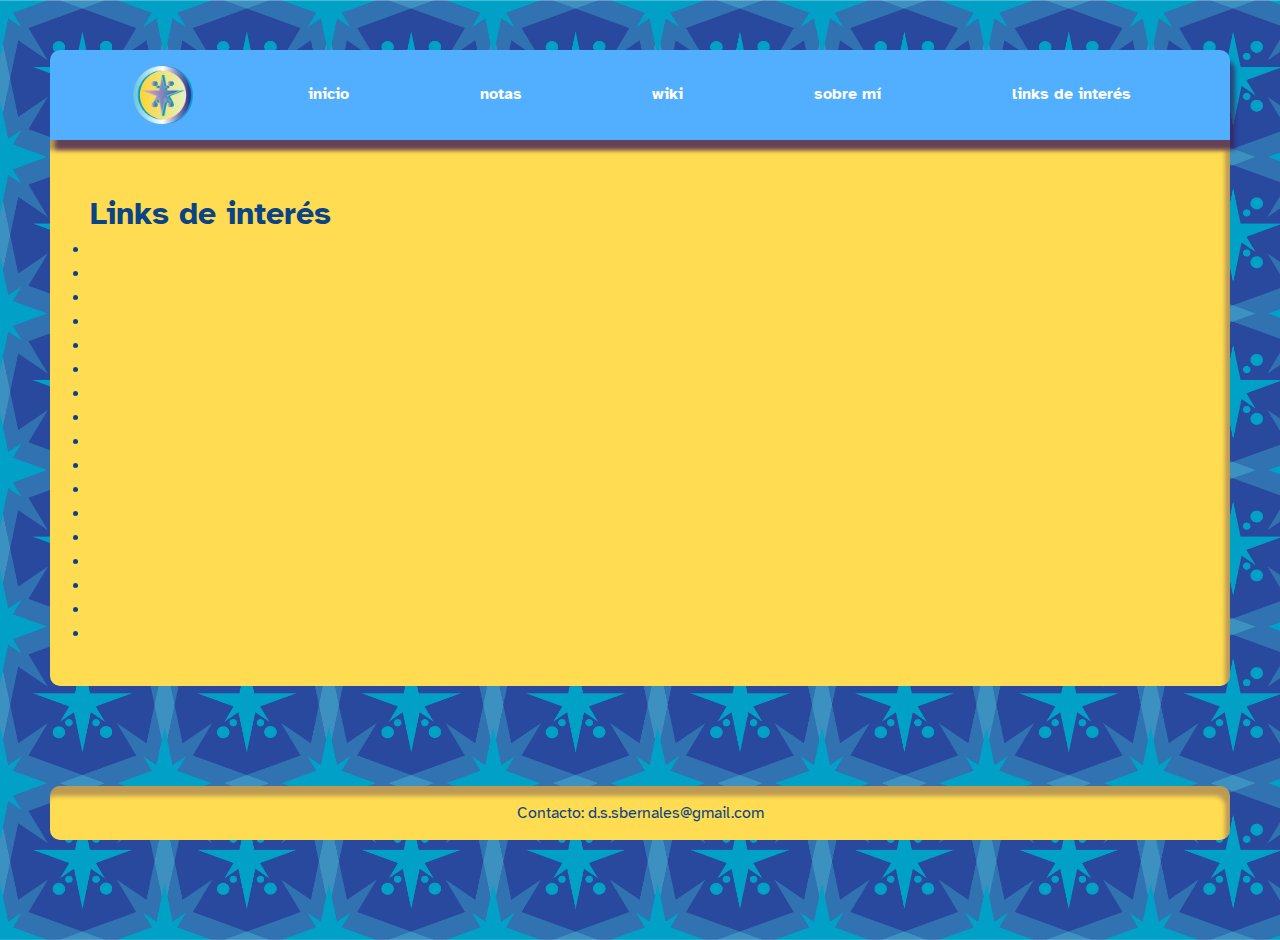
==== links-interes.html @ 083d2fda "llenado de contenido" ====
<!DOCTYPE html>
<html lang="es">
<head>
    <meta charset="UTF-8">
    <meta http-equiv="X-UA-Compatible" content="IE=edge">
    <meta name="viewport" content="width=device-width, initial-scale=1.0">
    <title>ddec2021-bitacora-david-silva</title>
    <link rel="preconnect" href="https://fonts.googleapis.com">
<link rel="preconnect" href="https://fonts.gstatic.com" crossorigin>
<link href="https://fonts.googleapis.com/css2?family=Atkinson+Hyperlegible:ital,wght@0,400;0,700;1,400&display=swap" rel="stylesheet">
    <link rel="icon" type="image/png" href="imagen/logo_pequeño.png">
    <meta http-equiv="X-UA-Compatible" content="IE=edge">
     <link rel="stylesheet" href="bitacora_estilos.css"

   
</head>
<body>

    <header class="site-header">
        <div class="container">
            <nav class="site-navigation">
                <img class="logo" src="imagen/logo_pequeño.png" alt="Imaginautas">
                <a href=index.html>inicio</a>
                <a href="notas.html">notas</a>
                <a href="https://wiki.ead.pucv.cl/David_Silva_Bernales">wiki</a>
                <a href="sobre-mi.html">sobre mí</a>
                <a href="links-interes.html">links de interés</a>
            </nav>
        </div>
    </header>
    <div class="container">
        <section class="home-section home-presentation">
        <h1 class="home-section__title home-presentation__title">Links de interés</h1>
            <div class="home-presentation__description">
                <ul>
                    <li> <a href=""></a></li>
                    <li> <a href=""></a></li>
                    <li> <a href=""></a></li>
                    <li> <a href=""></a></li>
                    <li> <a href=""></a></li>
                    <li> <a href=""></a></li>
                    <li> <a href=""></a></li>
                    <li> <a href=""></a></li>
                    <li> <a href=""></a></li>
                    <li> <a href=""></a></li>
                    <li> <a href=""></a></li>
                    <li> <a href=""></a></li>
                    <li> <a href=""></a></li>
                    <li> <a href=""></a></li>
                    <li> <a href=""></a></li>
                    <li> <a href=""></a></li>
                    <li> <a href=""></a></li>
                    

                </ul>
                </div>
        </section>   
        <footer>Contacto: <span>d.s.sbernales@gmail.com</span></footer>
    </div>
   
</body>
</html>
---- bitacora_estilos.css ----
/*reset de estilos*/
*{
    padding: 0;
    margin: 0;
}

@media screen and (max-width: 400px){
    html{
        font-size: 13px;
    }
    
}


html{
    font-size: 16px;
}


body{
    font-family: 'Atkinson Hyperlegible', Arial, Helvetica, sans-serif;
    font-size: rem;
    line-height: 1.5;
    background-image: url(imagen/fondo_2.png);
    background-size: cover;
    margin: 50px;
    color: #0A4487;
    font-weight: 400;
    max-width: 1500px;
}

.site-navigation{
    height: 90px;
    background-color: rgba(82, 174, 255, 1);
    border-top-left-radius: 10px;
    border-top-right-radius: 10px;
    position: relative;
    box-shadow: 5px 10px 4px rgba(61, 29, 87, 0.699) ;
    max-width: 1500px;
    display: flex;
    justify-content: space-evenly;
    align-content: center;
    text-align: center;
    min-width: 400px;
}

.logo{
    width: inherit;
    margin-top: 1rem;
    margin-bottom: 1rem;
    margin-left: 1rem;
    margin-right: 1rem;
}


.site-navigation a{
    font-size: 1rem;
    font-weight: bold;
    text-decoration: none;
    color: rgba(255, 255, 255, 1);
    padding: 2rem;
}
.site-navigation a:hover{
    text-decoration: underline;   
}

.site-navigation a:visited{
    color: rgb(174, 255, 82);
}

.container{
    max-width: 1500px;
    margin-left: auto;
    margin-right: auto;
}

.home-posts__title{

    padding: 30px;
    color: rgba(255, 220, 81, 1);
}

.home-presentation__title{
    color: #0A4487;
}



.home-presentation{
    margin-bottom: 100px;
    background-color: rgba(255, 220, 81, 1);
    border-bottom-left-radius: 10px;
    border-bottom-right-radius: 10px;
    padding: 50px 40px 40px 40px;
    box-shadow: 5px 10px 4px rgba(61, 29, 87, 0.699) ;
    box-shadow: inset -5px 10px 4px rgba(61, 29, 87, 0.34545) ;
}

.home-post{
    margin-top: 50px;
    margin-bottom: 100px;
    background-color: rgba(255, 220, 81, 1);
    border-top-left-radius: 10px;
    border-top-right-radius: 10px;
    border-bottom-left-radius: 10px;
    border-bottom-right-radius: 10px;
    padding: 50px 40px 40px 40px;
    box-shadow: 5px 10px 4px rgba(61, 29, 87, 0.699) ;
    box-shadow: inset -5px 10px 4px rgba(61, 29, 87, 0.34545) ;
}

.home-post__content  block-list{
    float: left;
    display : inline;
}

.home-post__content  block-list-2{
    float:right;
    display : inline;
}


.block-list{
    float: left;
    padding-left: 30%;
}
.block-list-2{
    float: right;
    padding-right: 30%;
}
.screenshot-code{
    margin-left: 13.5%;
    margin-right: 12%;
    max-width: 900px;
    border-radius: 40px;
    padding: 2rem;
}
.screenshot-code-2{
    margin-left: 18%;
    margin-right: 12%;
    max-width: 900px;
    border-radius: 40px;
    padding: 2rem;
}


footer{
    background-color: rgba(255, 220, 81, 1);
    border-radius: 10px;
    margin-bottom: 100px;
    border-bottom-left-radius: 10px;
    border-bottom-right-radius: 10px;
    padding: 15px;
    box-shadow: 5px 10px 4px rgba(61, 29, 87, 0.699) ;
    box-shadow: inset -5px 10px 4px rgba(61, 29, 87, 0.34545) ;
    bottom: 0px;
    text-align: center;

}
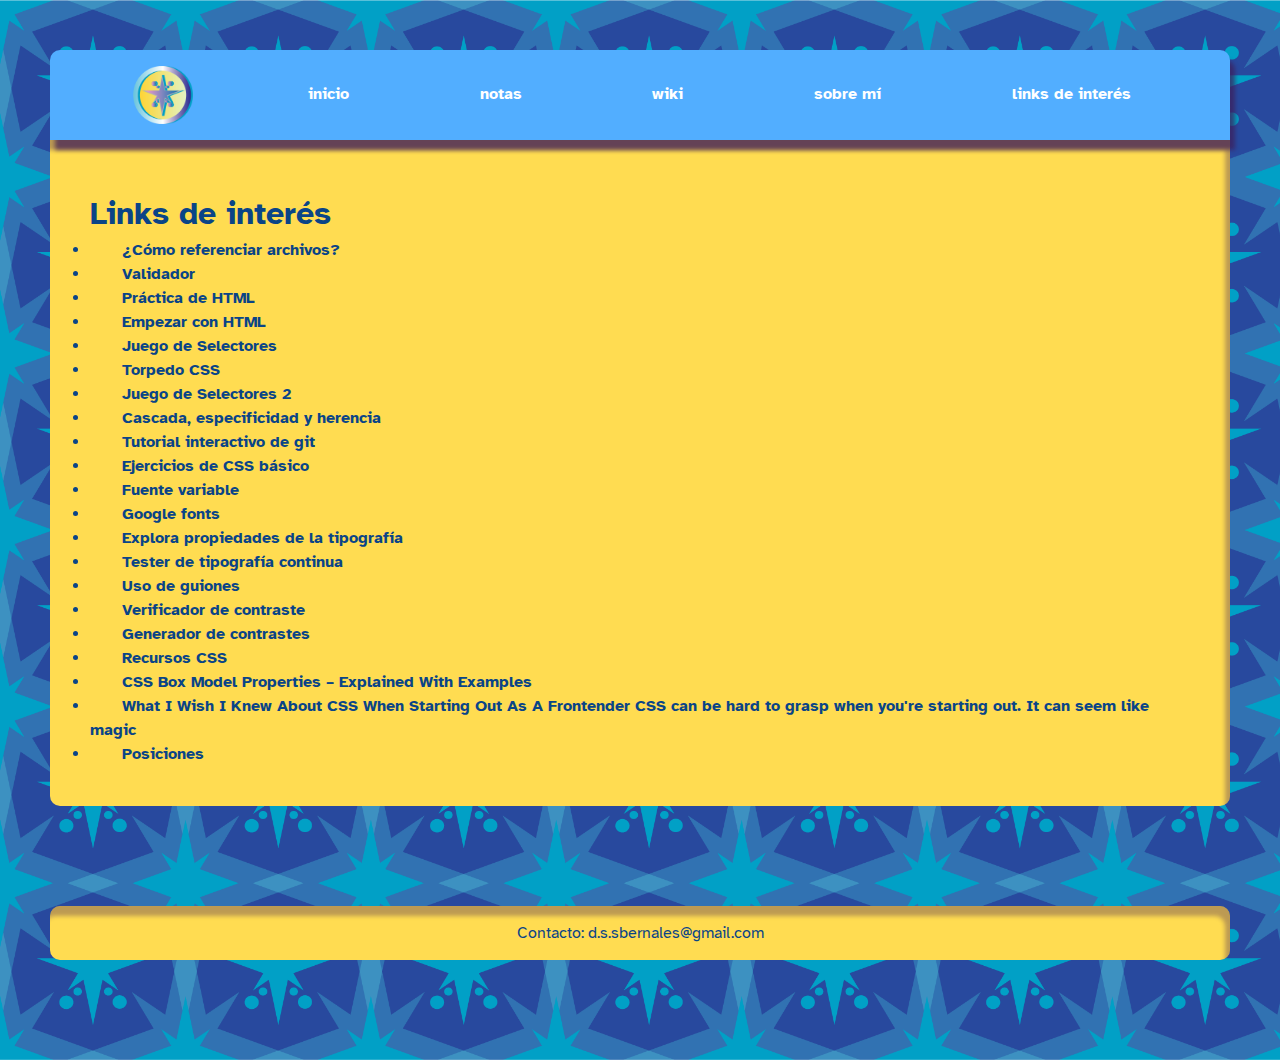
==== commit fbb351b9: "completitud de pagina de links" ====
--- a/links-interes.html
+++ b/links-interes.html
@@ -33,24 +33,30 @@
         <h1 class="home-section__title home-presentation__title">Links de interés</h1>
             <div class="home-presentation__description">
                 <ul>
-                    <li> <a href=""></a></li>
-                    <li> <a href=""></a></li>
-                    <li> <a href=""></a></li>
-                    <li> <a href=""></a></li>
-                    <li> <a href=""></a></li>
-                    <li> <a href=""></a></li>
-                    <li> <a href=""></a></li>
-                    <li> <a href=""></a></li>
-                    <li> <a href=""></a></li>
-                    <li> <a href=""></a></li>
-                    <li> <a href=""></a></li>
-                    <li> <a href=""></a></li>
-                    <li> <a href=""></a></li>
-                    <li> <a href=""></a></li>
-                    <li> <a href=""></a></li>
-                    <li> <a href=""></a></li>
-                    <li> <a href=""></a></li>
-                    
+                    <li><a href="https://developer.mozilla.org/es/docs/Learn/HTML/Introduction_to_HTML/Creating_hyperlinks#primer_acercamiento_a_urls_y_rutas">¿Cómo referenciar archivos?</a></li>
+                    <li><a href="https://validator.w3.org/#validate_by_input">Validador</a></li>
+                    <li><a href="https://www.freecodecamp.org/learn/responsive-web-design/">Práctica de HTML</a></li>
+                    <li><a href="https://developer.mozilla.org/es/docs/Learn/HTML/Introduction_to_HTML/Getting_started">Empezar con HTML</a></li>
+                    <li><a href="https://flukeout.github.io/">Juego de Selectores</a></li>
+                    <li><a href="https://adam-marsden.co.uk/css-cheat-sheet">Torpedo CSS</a></li>
+                    <li> <a href="https://toolness.github.io/css-selector-game/">Juego de Selectores 2</a></li>
+                    <li> <a href="https://developer.mozilla.org/es/docs/Learn/CSS/Building_blocks/Cascade_and_inheritance">Cascada, especificidad 
+                        y herencia</a></li>
+                    <li> <a href="https://learngitbranching.js.org/?demo=&locale=es_AR">Tutorial interactivo de git</a></li>
+                    <li> <a href="https://www.freecodecamp.org/learn/responsive-web-design/#basic-css">Ejercicios de CSS básico</a></li>
+                    <li> <a href="https://www.fontshare.com/fonts/clash-grotesk">Fuente variable</a></li>
+                    <li> <a href="https://fonts.google.com/">Google fonts</a></li>
+                    <li> <a href="https://wakamaifondue.com/">Explora propiedades de la tipografía</a></li>
+                    <li> <a href="https://awesomephant.github.io/continuous-typography/">Tester de tipografía continua</a> </li>
+                    <li> <a href="https://developer.mozilla.org/es/docs/Web/CSS/hyphens">Uso de guiones</a></li>
+                    <li> <a href="https://webaim.org/resources/contrastchecker/">Verificador de contraste</a></li>
+                    <li><a href="https://coolors.co/">Generador de contrastes</a></li>
+                    <li><a href="https://web.dev/learn/css/box-model/">Recursos CSS</a></li>
+                    <li><a href="https://www.freecodecamp.org/news/css-box-model-explained-with-examples/">CSS Box Model Properties – Explained With Examples</a></li>
+                    <li><a href="https://engineering.kablamo.com.au/posts/2021/my-first-css">What I Wish I Knew About CSS When Starting Out As A Frontender
+                        CSS can be hard to grasp when you're starting out. It can seem like magic</a></li>
+                    <li><a href="https://developer.mozilla.org/es/docs/Web/CSS/position">Posiciones</a></li>
+
 
                 </ul>
                 </div>
--- a/bitacora_estilos.css
+++ b/bitacora_estilos.css
@@ -68,6 +68,20 @@
     color: rgb(174, 255, 82);
 }
 
+ a{
+    font-size: 1rem;
+    font-weight: bold;
+    text-decoration: none;
+    color: #0A4487;
+    padding: 2rem;
+}
+ a:hover{
+    text-decoration: underline;   
+}
+
+ a:visited{
+    color: rgb(81, 206, 255);
+}
 .container{
     max-width: 1500px;
     margin-left: auto;
